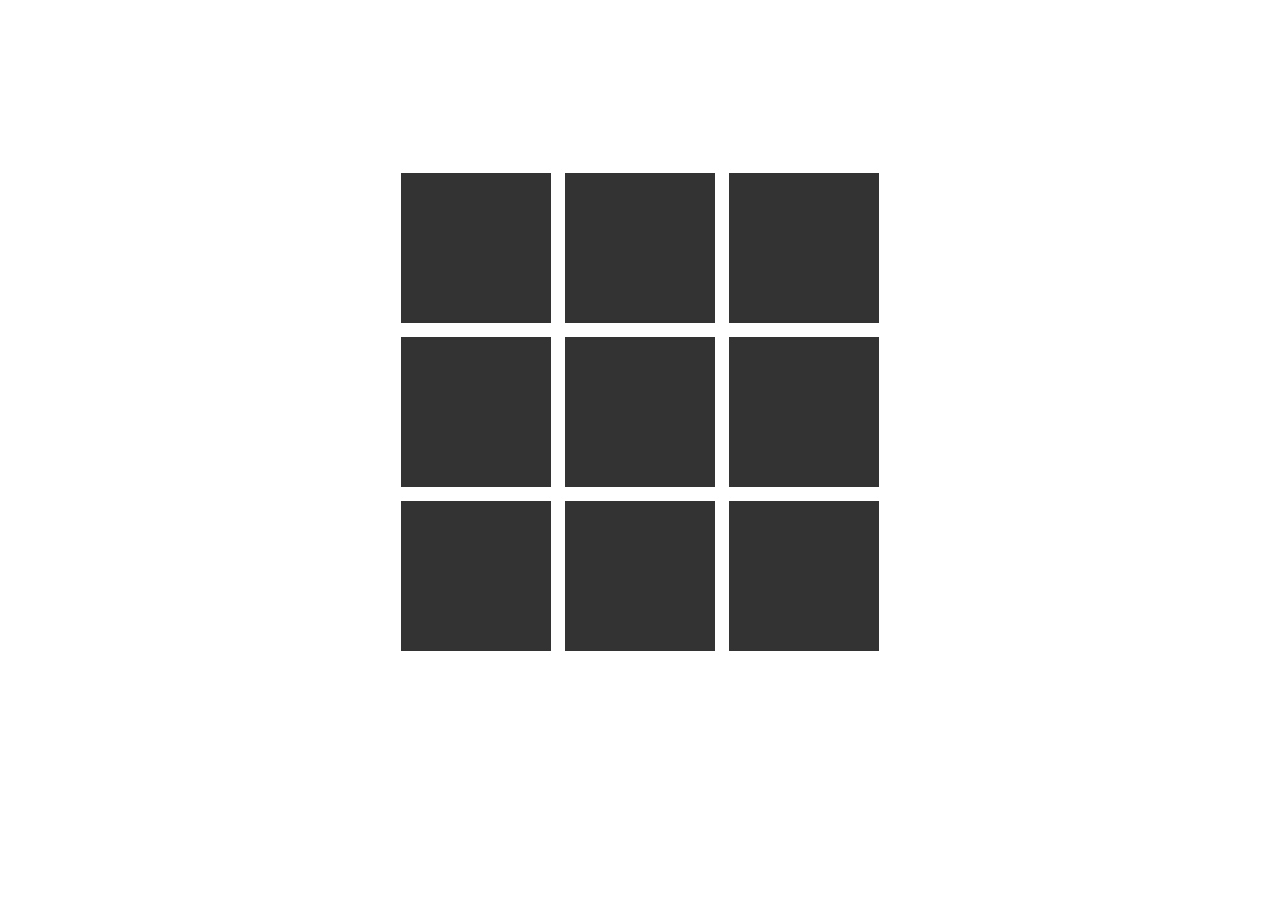
==== YT.TTT.html @ c15d99a9 "css,js, html late commits" ====
<!DOCTYPE HTML>

<html>

    <head>

        <link rel="stylesheet" type="text/css" href="TTT.css"/>



    </head>

    <body>

        <div id ="box">

            <h1>Drew's</h1><h2>BAD ASS</h2><h3> TIC - TAC - TOE GAME!</h3>

            <canvas class="square" id = "canvas1"  width="150" height="150" style="border:5px solid white" onclick="canvasClicked(1)"></canvas>

            <canvas class="square" id = "canvas2"  width="150" height="150" style="border:5px solid white" onclick="canvasClicked(2)"></canvas>

            <canvas class="square" id = "canvas3"  width="150" height="150" style="border:5px solid white" onclick="canvasClicked(3)"></canvas><br/>

            <canvas class="square" id = "canvas4"  width="150" height="150" style="border:5px solid white" onclick="canvasClicked(4)"></canvas>

            <canvas class="square" id = "canvas5"  width="150" height="150" style="border:5px solid white" onclick="canvasClicked(5)"></canvas>

            <canvas class="square" id = "canvas6"  width="150" height="150" style="border:5px solid white" onclick="canvasClicked(6)"></canvas><br/>

            <canvas class="square" id = "canvas7"  width="150" height="150" style="border:5px solid white" onclick="canvasClicked(7)"></canvas>

            <canvas class="square" id = "canvas8"  width="150" height="150" style="border:5px solid white" onclick="canvasClicked(8)"></canvas>

            <canvas class="square" id = "canvas9"  width="150" height="150" style="border:5px solid white" onclick="canvasClicked(9)"></canvas>

        </div>
        <script src='TTT.js'>

        </script>
    </body>

</html>
---- TTT.css ----
body{
    text-align: center;
    background-image: url("slack-imgs.jpg");
    background-size: cover;

}

.box{
    text-align:left;
    width:auto;
    height:auto;
}

h3{
     position:relative;
     color: white
}

h1{
    position:relative;
    color: white
}

h2{
    position:relative;
    color: white
}

.square:hover{
    background-color: rgba(251,7,253,0.8);

}
canvas{
    position:relative;
    -webkit-animation:canvasAnimation 5s;

    background-color: rgba(0,0,0,0.8);
}

@-webkit-keyframes canvasAnimation {

    0%   {-webkit-transform:rotate(90deg);left:0px; top:0px;}
}

@-webkit-keyframes h1Animation {

    0%   {-webkit-transform:rotate(0deg)}
    25%   {-webkit-transform:rotate(90deg)}
    50%  {-webkit-transform:rotate(180deg)}
    75%  {-webkit-transform:rotate(270deg)}
    100%  { -webkit-transform:rotate(360deg)}
}

@-webkit-keyframes h2Animation{

    0%   {-webkit-transform: scale(1,2);}
    25%   {-webkit-transform: scale(2,3);}
    50%  {-webkit-transform: scale(3,4);}
    75%  {-webkit-transform: scale(4,5);}
    100%  { -webkit-transform: scale(0,0);}
}

@-webkit-keyframes h3Animation{

    0%   {-webkit-transform: scale(0,0);}
    50% {-webkit-transform: scale(0,0);}
    100%  {-webkit-transform: scale(100,100);}
}
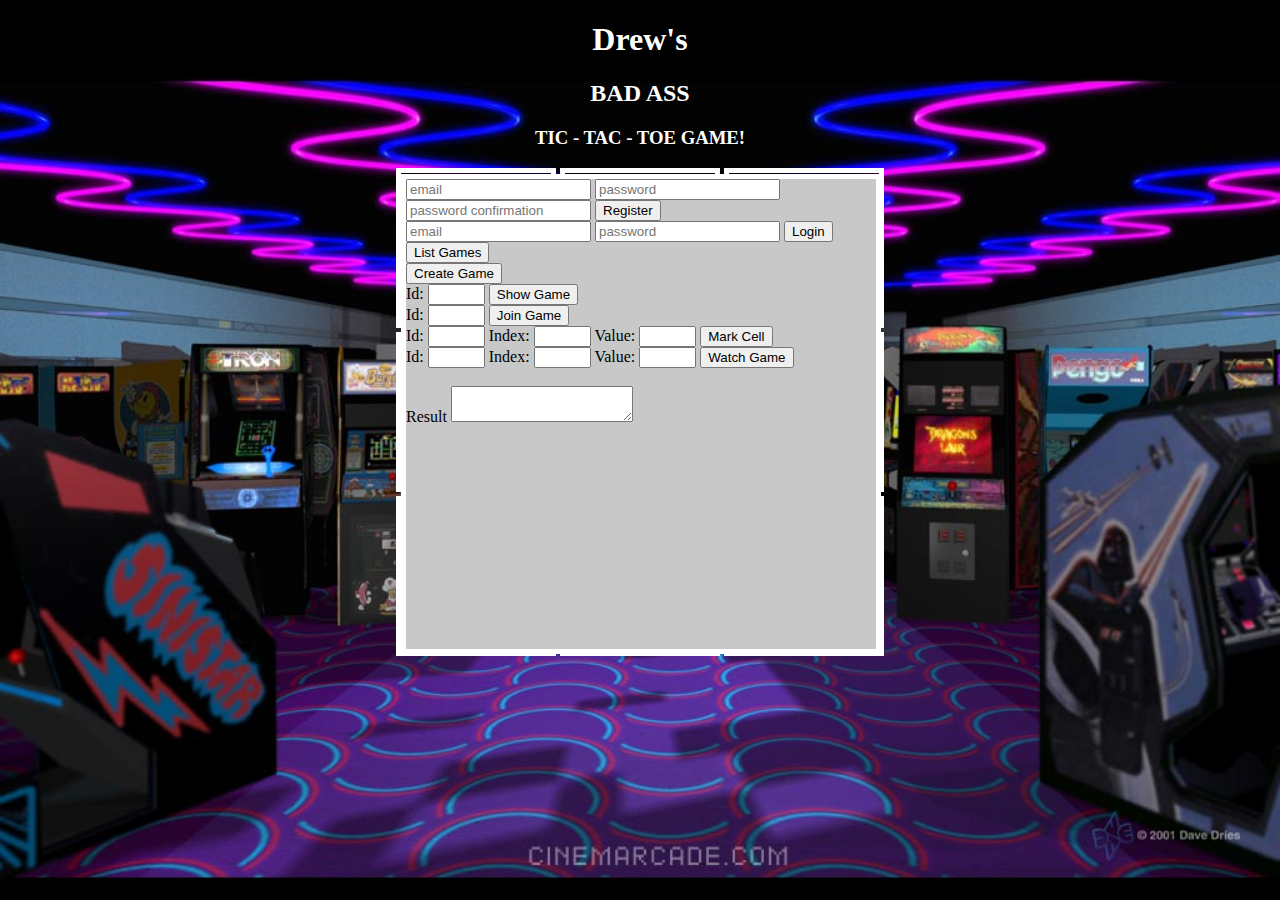
==== commit e217c12e: "Add register form and background image" ====
--- a/YT.TTT.html
+++ b/YT.TTT.html
@@ -12,7 +12,7 @@
 
     <body>
 
-        <div id ="box">
+        <div id ="gameArea">
 
             <h1>Drew's</h1><h2>BAD ASS</h2><h3> TIC - TAC - TOE GAME!</h3>
 
@@ -38,6 +38,66 @@
         <script src='TTT.js'>
 
         </script>
+
+        <div id = "gameRegister">
+
+            <form id="register">
+                <input name="email" type="text" placeholder="email">
+                <input name="password" type="password" placeholder="password">
+                <input name="password_confirmation" type="password" placeholder="password confirmation">
+                <input name="register" type="submit" value="Register">
+            </form>
+            <form id="login">
+                <input name="email" type="text" placeholder="email">
+                <input name="password" type="password" placeholder="password">
+                <input name="login" type="submit" value="Login">
+            </form>
+            <form id="list-games">
+                <input name="list-games" type="submit" value="List Games">
+                <input class="token" name="token" type="hidden">
+            </form>
+            <form id="create-game">
+                <input name="create-game" type="submit" value="Create Game">
+                <input class="token" name="token" type="hidden">
+            </form>
+            <form id="show-game">
+                <label for="show-id">Id:</label>
+                <input id="show-id" type="text" size="4">
+                <input name="show-game" type="submit" value="Show Game">
+                <input class="token" name="token" type="hidden">
+            </form>
+            <form id="join-game">
+                <label for="join-id">Id:</label>
+                <input id="join-id" type="text" size="4">
+                <input name="join-game" type="submit" value="Join Game">
+                <input class="token" name="token" type="hidden">
+            </form>
+            <form id="mark-cell">
+                <label for="mark-id">Id:</label>
+                <input id="mark-id" type="text" size="4">
+                <label for="mark-index">Index:</label>
+                <input name="index" id="mark-index" type="text" size="4">
+                <label for="mark-value">Value:</label>
+                <input name="value" id="mark-value" type="text" size="4">
+                <input name="mark-cell" type="submit" value="Mark Cell">
+                <input class="token" name="token" type="hidden">
+            </form>
+            <form id="watch-game">
+                <label for="watch-id">Id:</label>
+                <input id="watch-id" type="text" size="4">
+                <label for="watch-index">Index:</label>
+                <input name="index" id="watch-index" type="text" size="4">
+                <label for="watch-value">Value:</label>
+                <input name="value" id="watch-value" type="text" size="4">
+                <input name="watch-game" type="submit" value="Watch Game">
+                <input class="token" name="token" type="hidden">
+            </form>
+            <br>
+            <label for="result">Result</label>
+            <textarea id="result"></textarea>
+
+        </div>
+
     </body>
 
 </html>
--- a/TTT.css
+++ b/TTT.css
@@ -5,10 +5,11 @@
 
 }
 
-.box{
-    text-align:left;
+#gameArea{
+    position: relative;
     width:auto;
     height:auto;
+
 }
 
 h3{
@@ -32,7 +33,8 @@
 }
 canvas{
     position:relative;
-    -webkit-animation:canvasAnimation 5s;
+
+    -webkit-animation:canvasAnimation 2s;
 
     background-color: rgba(0,0,0,0.8);
 }
@@ -67,3 +69,16 @@
     100%  {-webkit-transform: scale(100,100);}
 }
 
+#gameRegister{
+    position: absolute;
+    left: 401px;
+    top: 174px;
+    z-index: 5;
+    text-align: left;
+    border: 5px solid white;
+    background-color: #C8C8C8;
+    height: 470px;
+    width: 470px;
+
+
+}
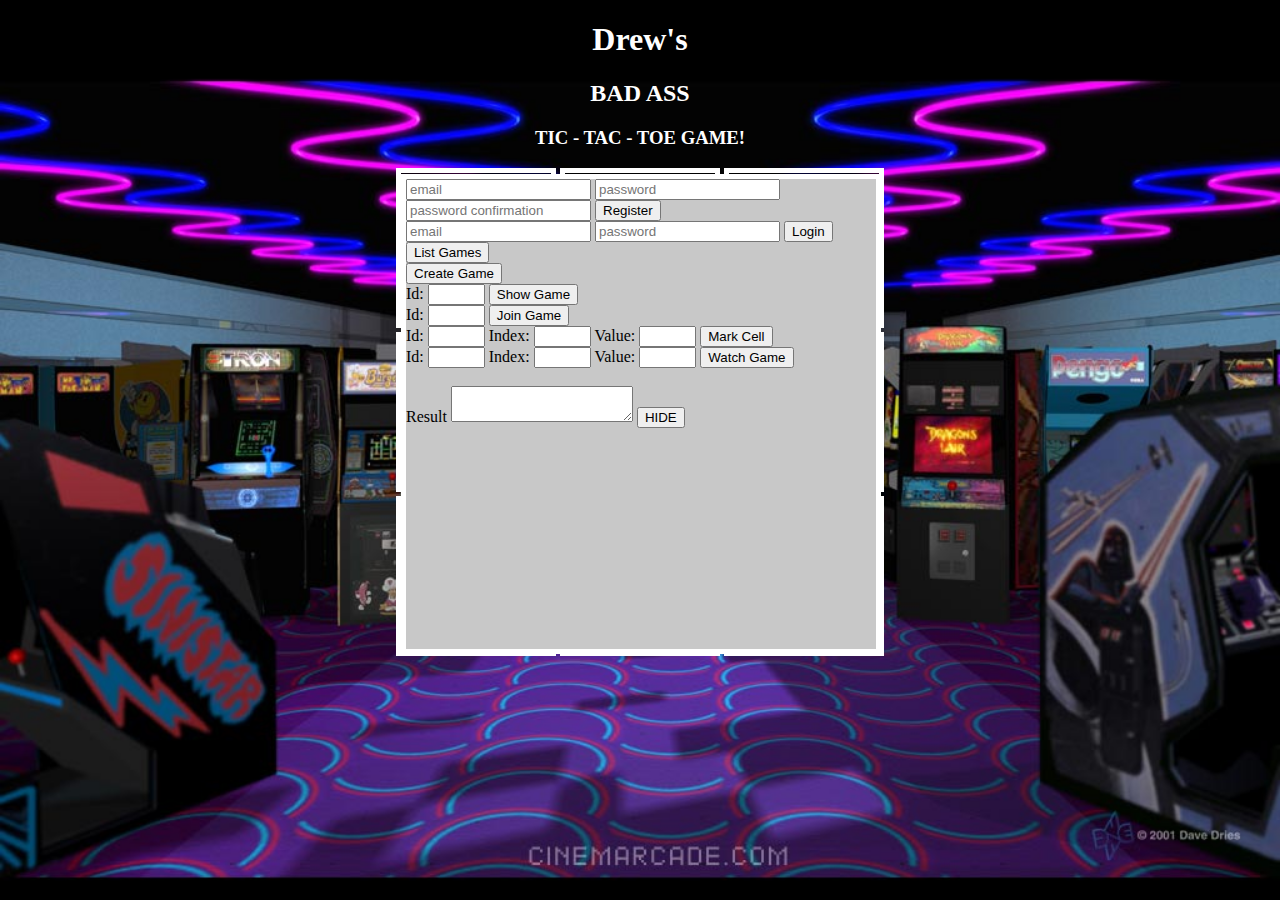
==== commit f667aea2: "add HIDE button" ====
--- a/YT.TTT.html
+++ b/YT.TTT.html
@@ -5,8 +5,7 @@
     <head>
 
         <link rel="stylesheet" type="text/css" href="TTT.css"/>
-
-
+        <script src="index.js" type="text/javascript" charset="utf-8" async defer></script>
 
     </head>
 
@@ -95,6 +94,7 @@
             <br>
             <label for="result">Result</label>
             <textarea id="result"></textarea>
+            <button>HIDE</button>
 
         </div>
 
